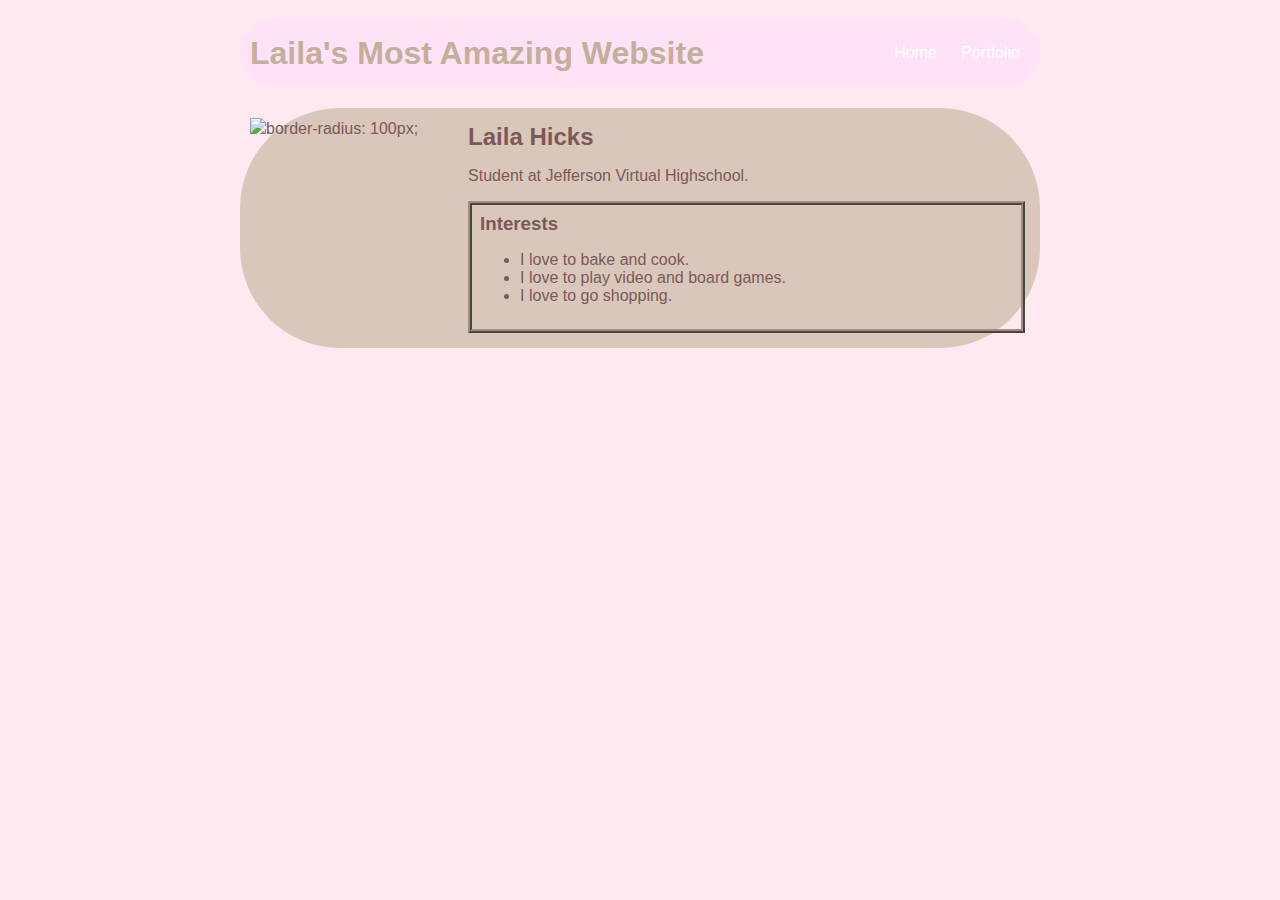
==== index.html @ 8e993fd4 "add index.html and css files" ====
<!DOCTYPE HTML>
<html>
    <head>
        <title>Laila's Website</title>
        <link rel="stylesheet" href="style.css">

    </head>

    <body>
        <!-- Visible HTML elements GO HERE  -->
         <!-- All content goes here -->
          <div id="all-contents">
            <nav>
                <h1>Laila's Most Amazing Website</h1>
                <ul id="nav-ul">
                    <li class="nav-li">
                        <a href="index.html"> Home </a>
                    </li>
                    <li class="nav-li">
                        <a href="portfolio.html"> Portfolio </a>
                    </li>
                </ul>
            </nav>
            <main>
                <!-- Sidebar section -->
                 <div class="sidebar">
                    <img class="sidebar-img" src="https://lh3.googleusercontent.com/drive-storage/AJQWtBNMknQlxcSkBtm2bCEXZy25r13TA13aHJpsR65ypVKV4QdEFbGe_XezQ9bPyzICq6iA-r9prJlHbLu0sZ7bDezBCr93cmWCI-kmU8LBcj-xF8w=w2940-h1598">border-radius: 100px;

                 </div>
                  <!-- Content section -->
                <div class="content">
                    <h2>Laila Hicks</h2>
                    <p>Student at Jefferson Virtual Highschool.</p>
                    <div id="interests">
                        <h3>Interests</h3>
                        <ul>
                            <li>I love to bake and cook.</li>
                            <li>I love to play video and board games.</li>
                            <li>I love to go shopping.</li>
                        </ul>
                    </div>
    
                </div>
            </main>
          </div>
    </body>
</html>
---- style.css ----
body {
    background: rgb(255, 233, 241);
    color: rgb(122, 89, 89);
    padding: 10px;
    font-family: arial;
}
#all-contents {
  max-width: 800px;
    margin: auto;
}

/* navigation menu */
nav {
    background: rgb(255, 226, 245);
   margin: 0 auto;
   margin-bottom: 20px;
    display: flex;
    padding: 10px;
    border-radius: 100px;
}
h1 {
    display: flex;
    align-items: center;
    color: rgb(195, 175, 155);
    flex: 1;
    margin: 0;
}
#nav-ul {
    list-style-image: none;
}
.nav-li {
    display: inline-block;
    padding: 0 10px;
}
a {
    text-decoration: none;
    color: #fff;
}

/* main container area beneath menu */
main {
    background: rgb(218, 199, 187);
    display: flex;
    border-radius: 100px;
}
.sidebar {
    margin-right: 25px;
    padding: 10px;
}
.sidebar-img {
    width: 200px;
}
.content {
    flex: 1;
    padding: 15px;
}

/* portfolio styles */
#interests {
    border: 4px rgb(159, 142, 130) ridge;
    padding: 8px;
}
h2, h3 {
    margin: 0px;
}
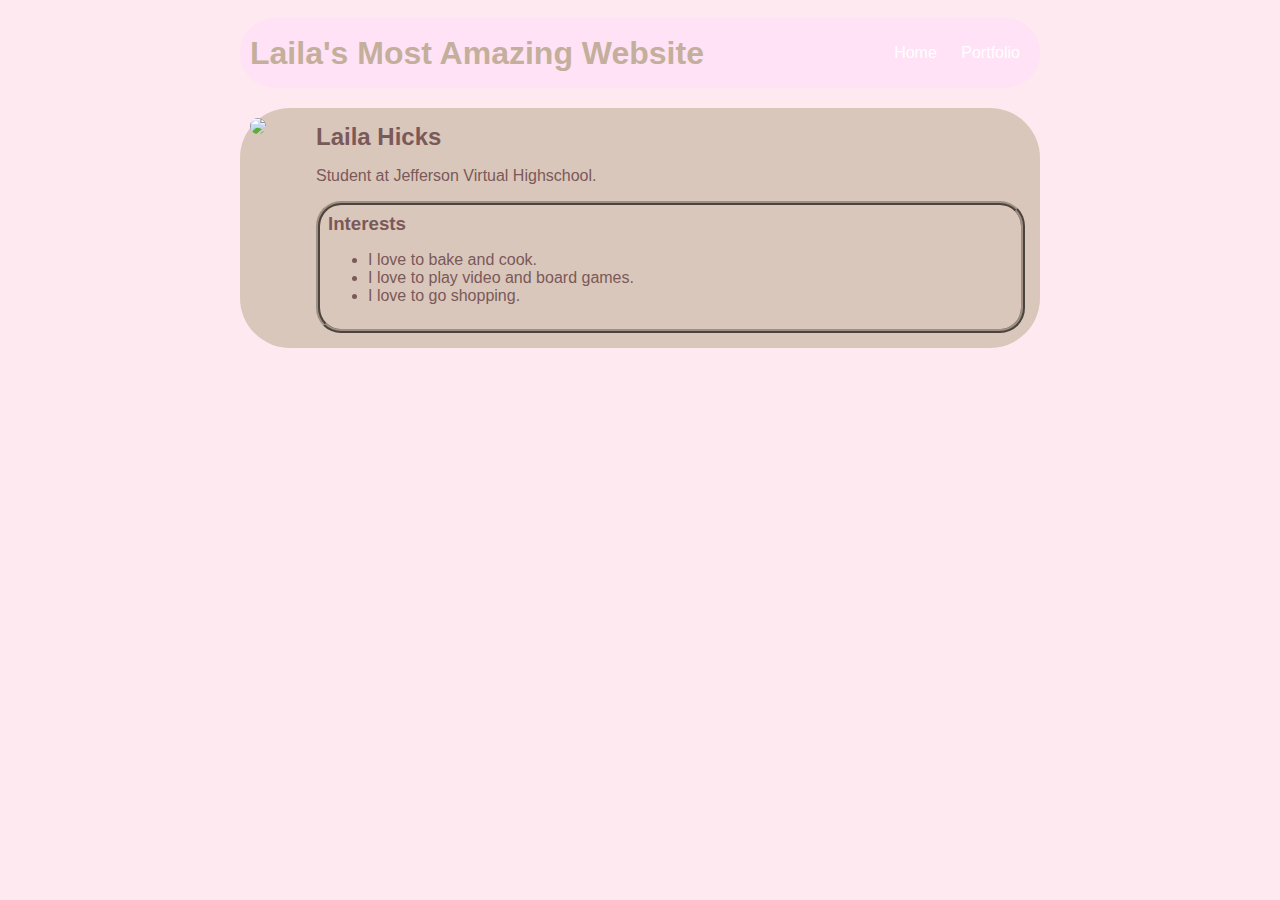
==== commit 57be9c6b: "add index.html and css files" ====
--- a/index.html
+++ b/index.html
@@ -24,7 +24,7 @@
             <main>
                 <!-- Sidebar section -->
                  <div class="sidebar">
-                    <img class="sidebar-img" src="https://lh3.googleusercontent.com/drive-storage/AJQWtBNMknQlxcSkBtm2bCEXZy25r13TA13aHJpsR65ypVKV4QdEFbGe_XezQ9bPyzICq6iA-r9prJlHbLu0sZ7bDezBCr93cmWCI-kmU8LBcj-xF8w=w2940-h1598">border-radius: 100px;
+                    <img class="sidebar-img" src="https://m.media-amazon.com/images/I/618fjW5sLJL._AC_SX679_.jpg">
 
                  </div>
                   <!-- Content section -->
--- a/style.css
+++ b/style.css
@@ -1,65 +1,68 @@
 body {
-    background: rgb(255, 233, 241);
-    color: rgb(122, 89, 89);
-    padding: 10px;
-    font-family: arial;
+  background: rgb(255, 233, 241);
+  color: rgb(122, 89, 89);
+  padding: 10px;
+  font-family: arial;
 }
 #all-contents {
   max-width: 800px;
-    margin: auto;
+  margin: auto;
 }
 
 /* navigation menu */
 nav {
-    background: rgb(255, 226, 245);
-   margin: 0 auto;
-   margin-bottom: 20px;
-    display: flex;
-    padding: 10px;
-    border-radius: 100px;
+  background: rgb(255, 226, 245);
+  margin: 0 auto;
+  margin-bottom: 20px;
+  display: flex;
+  padding: 10px;
+  border-radius: 100px;
 }
 h1 {
-    display: flex;
-    align-items: center;
-    color: rgb(195, 175, 155);
-    flex: 1;
-    margin: 0;
+  display: flex;
+  align-items: center;
+  color: rgb(195, 175, 155);
+  flex: 1;
+  margin: 0;
 }
 #nav-ul {
-    list-style-image: none;
+  list-style-image: none;
 }
 .nav-li {
-    display: inline-block;
-    padding: 0 10px;
+  display: inline-block;
+  padding: 0 10px;
 }
 a {
-    text-decoration: none;
-    color: #fff;
+  text-decoration: none;
+  color: #fff;
 }
 
 /* main container area beneath menu */
 main {
-    background: rgb(218, 199, 187);
-    display: flex;
-    border-radius: 100px;
+  background: rgb(218, 199, 187);
+  display: flex;
+  border-radius: 50px;
 }
 .sidebar {
-    margin-right: 25px;
-    padding: 10px;
+  margin-right: 25px;
+  padding: 10px;
 }
 .sidebar-img {
-    width: 200px;
+  width: 200px;
+  border-radius: 40px;
 }
 .content {
-    flex: 1;
-    padding: 15px;
+  flex: 1;
+  padding: 15px;
 }
 
 /* portfolio styles */
 #interests {
-    border: 4px rgb(159, 142, 130) ridge;
-    padding: 8px;
+  border: 4px rgb(159, 142, 130) ridge;
+  padding: 8px;
+  border-radius: 25px;
 }
-h2, h3 {
-    margin: 0px;
+h2,
+h3 {
+  margin: 0px;
 }
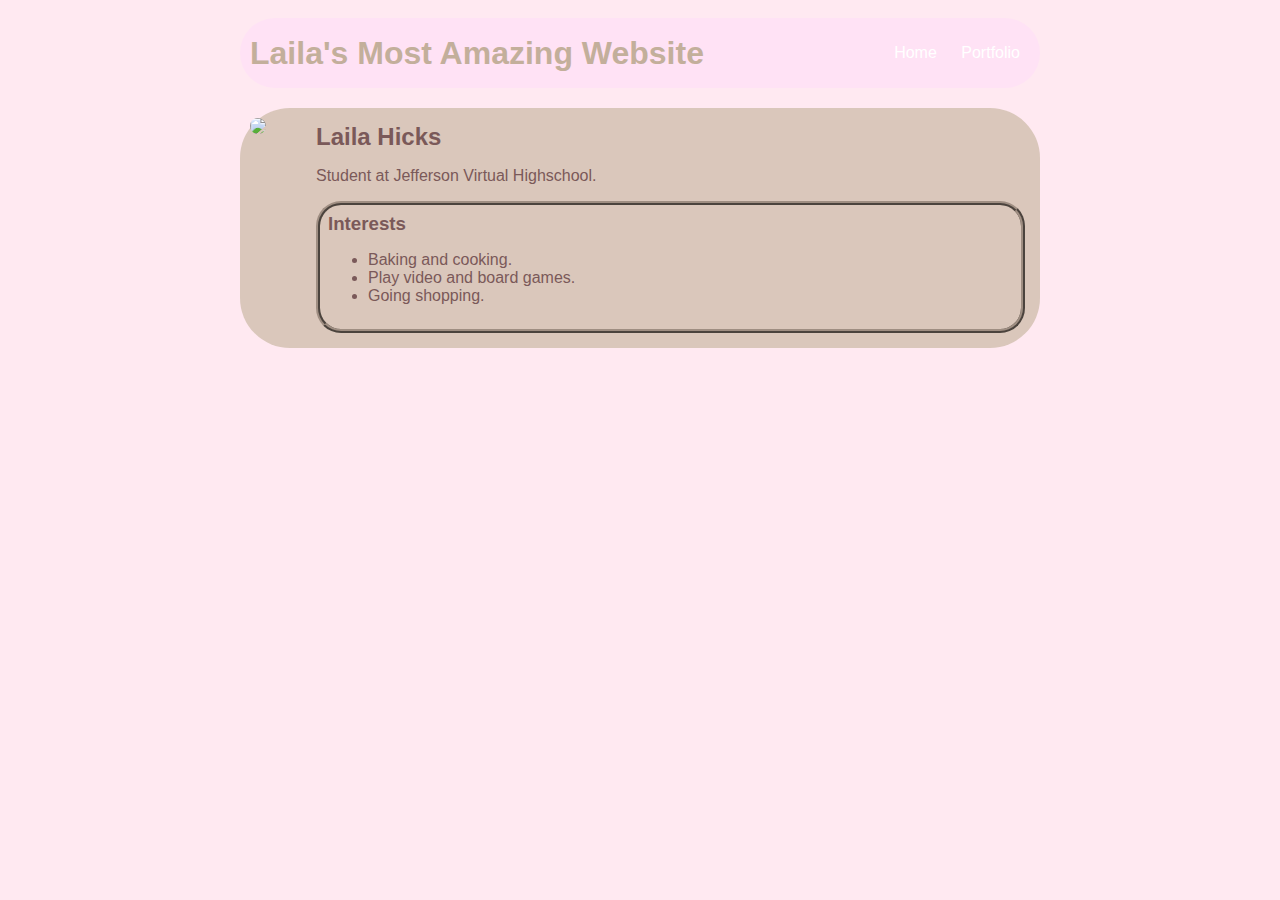
==== commit 7f6a6c3d: "add index.html and css files" ====
--- a/index.html
+++ b/index.html
@@ -34,9 +34,9 @@
                     <div id="interests">
                         <h3>Interests</h3>
                         <ul>
-                            <li>I love to bake and cook.</li>
-                            <li>I love to play video and board games.</li>
-                            <li>I love to go shopping.</li>
+                            <li>Baking and cooking.</li>
+                            <li>Play video and board games.</li>
+                            <li>Going shopping.</li>
                         </ul>
                     </div>
     
